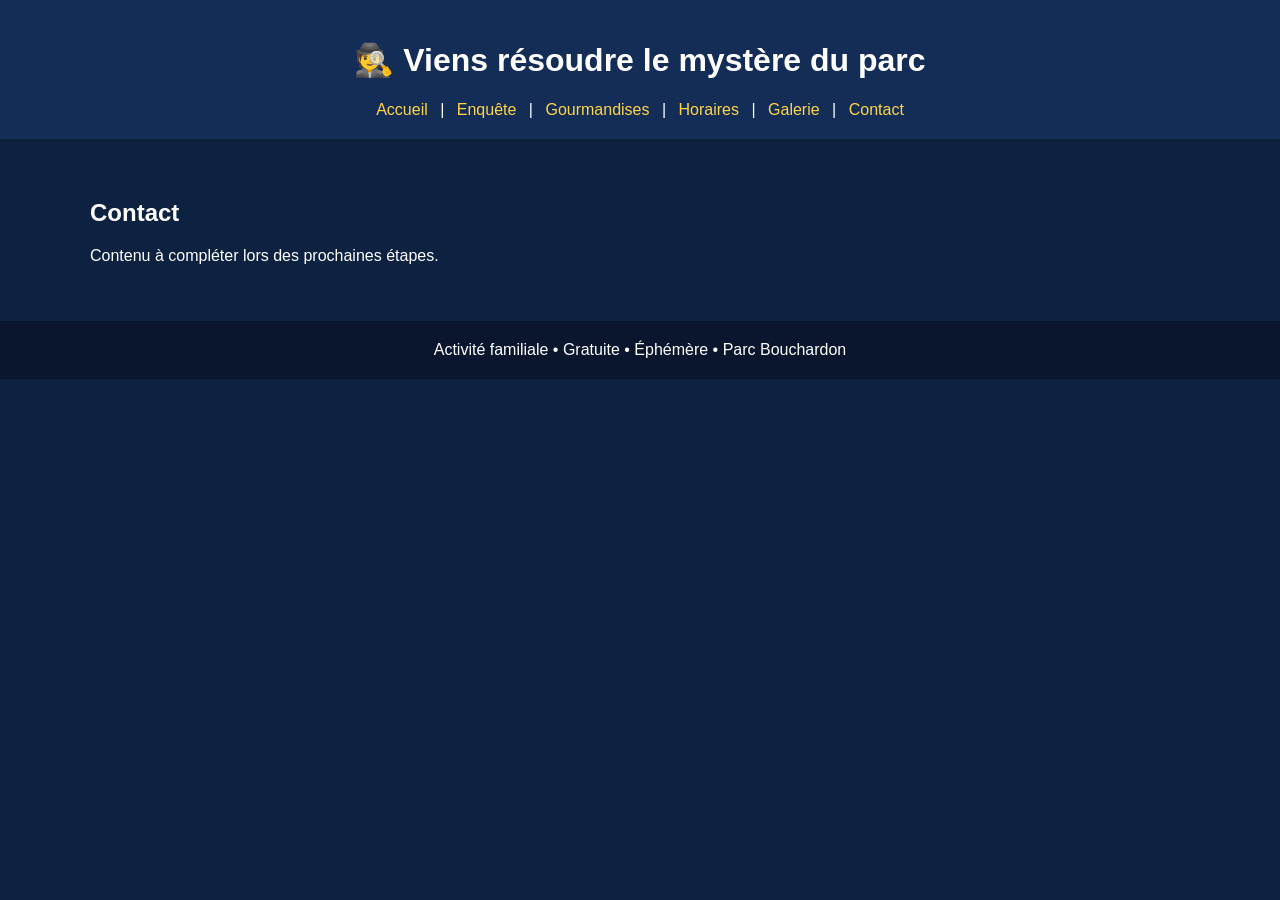
==== contact.html @ ee7d7002 "Add files via upload" ====
<!DOCTYPE html>
<html lang="fr">
<head>
<meta charset="UTF-8">
<meta name="viewport" content="width=device-width,initial-scale=1">
<title>Contact</title>
<link rel="stylesheet" href="css/style.css">
<link rel="stylesheet" href="css/responsive.css">
<link rel="stylesheet" href="css/animation.css">
</head>
<body>
<header><h1>🕵️ Viens résoudre le mystère du parc</h1><nav><a href="index.html">Accueil</a> | <a href="enquete.html">Enquête</a> | <a href="gourmandises.html">Gourmandises</a> | <a href="horaires.html">Horaires</a> | <a href="galerie.html">Galerie</a> | <a href="contact.html">Contact</a></nav></header>
<main>
<h2>Contact</h2>
<p>Contenu à compléter lors des prochaines étapes.</p>
</main>
<footer>Activité familiale • Gratuite • Éphémère • Parc Bouchardon</footer>
</body></html>
---- css/style.css ----
body{margin:0;font-family:Arial,sans-serif;background:#0d2140;color:#fff}
header{background:#132d57;padding:20px;text-align:center}
nav a{color:#ffd54a;text-decoration:none;margin:0 8px}
main{max-width:1100px;margin:auto;padding:40px}
footer{background:#09162d;padding:20px;text-align:center}
---- css/responsive.css ----
@media(max-width:768px){nav a{display:block;margin:8px 0}}
---- css/animation.css ----
h1{animation:glow 2s infinite alternate}@keyframes glow{from{text-shadow:0 0 5px #ffd54a}to{text-shadow:0 0 20px #ffd54a}}
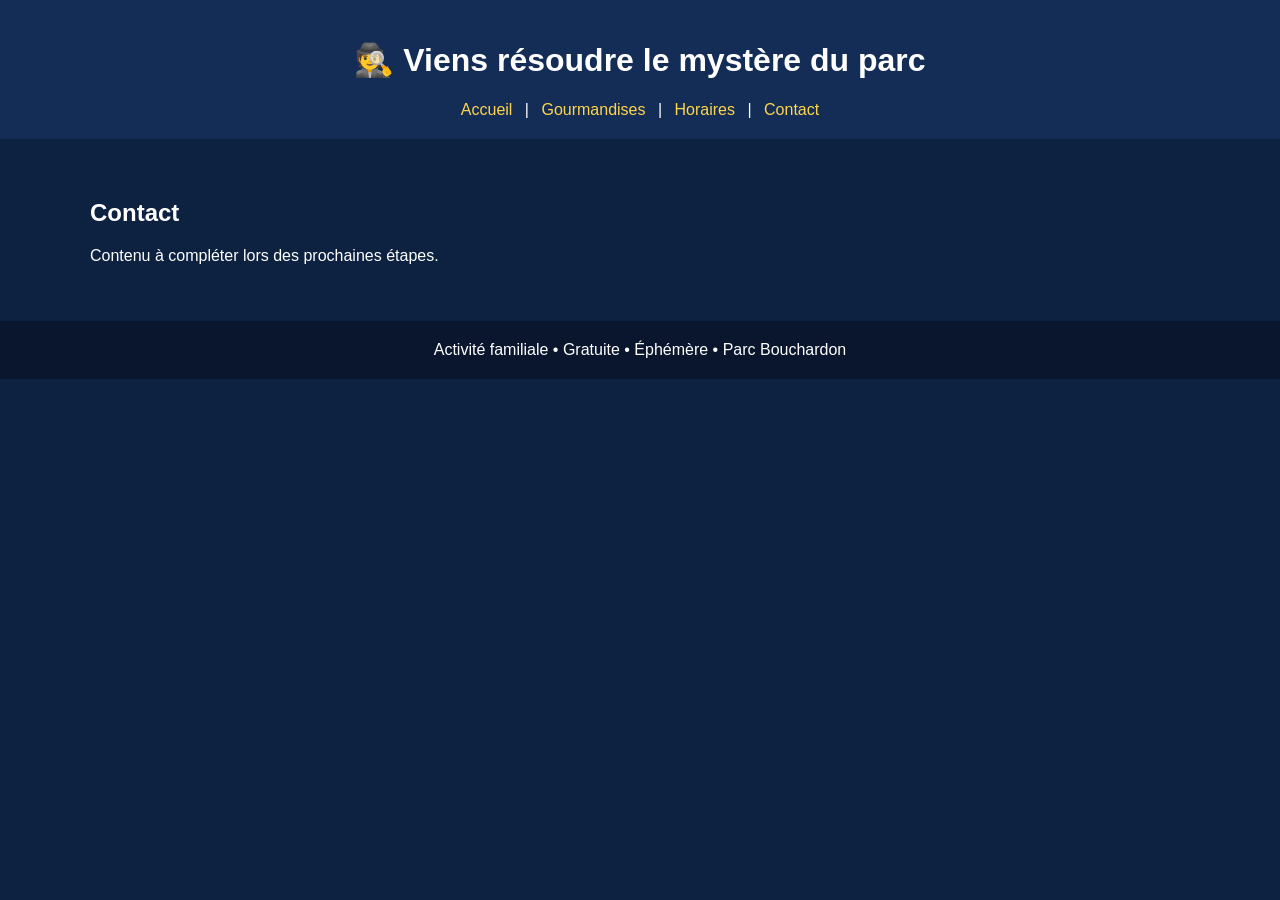
==== commit fce0704a: "Update contact.html" ====
--- a/contact.html
+++ b/contact.html
@@ -9,10 +9,10 @@
 <link rel="stylesheet" href="css/animation.css">
 </head>
 <body>
-<header><h1>🕵️ Viens résoudre le mystère du parc</h1><nav><a href="index.html">Accueil</a> | <a href="enquete.html">Enquête</a> | <a href="gourmandises.html">Gourmandises</a> | <a href="horaires.html">Horaires</a> | <a href="galerie.html">Galerie</a> | <a href="contact.html">Contact</a></nav></header>
+<header><h1>🕵️ Viens résoudre le mystère du parc</h1><nav><a href="index.html">Accueil</a> | <a href="gourmandises.html">Gourmandises</a> | <a href="horaires.html">Horaires</a> | <a href="contact.html">Contact</a></nav></header>
 <main>
 <h2>Contact</h2>
 <p>Contenu à compléter lors des prochaines étapes.</p>
 </main>
 <footer>Activité familiale • Gratuite • Éphémère • Parc Bouchardon</footer>
-</body></html>+</body></html>
--- a/css/style.css
+++ b/css/style.css
@@ -3,3 +3,18 @@
 nav a{color:#ffd54a;text-decoration:none;margin:0 8px}
 main{max-width:1100px;margin:auto;padding:40px}
 footer{background:#09162d;padding:20px;text-align:center}
+.flyer-section{
+    width:90%;
+    max-width:1200px;
+    margin:80px auto;
+    text-align:center;
+}
+
+.flyer{
+    width:100%;
+    height:auto;
+    display:block;
+    margin:auto;
+    border-radius:20px;
+    box-shadow:0 20px 50px rgba(0,0,0,.35);
+}
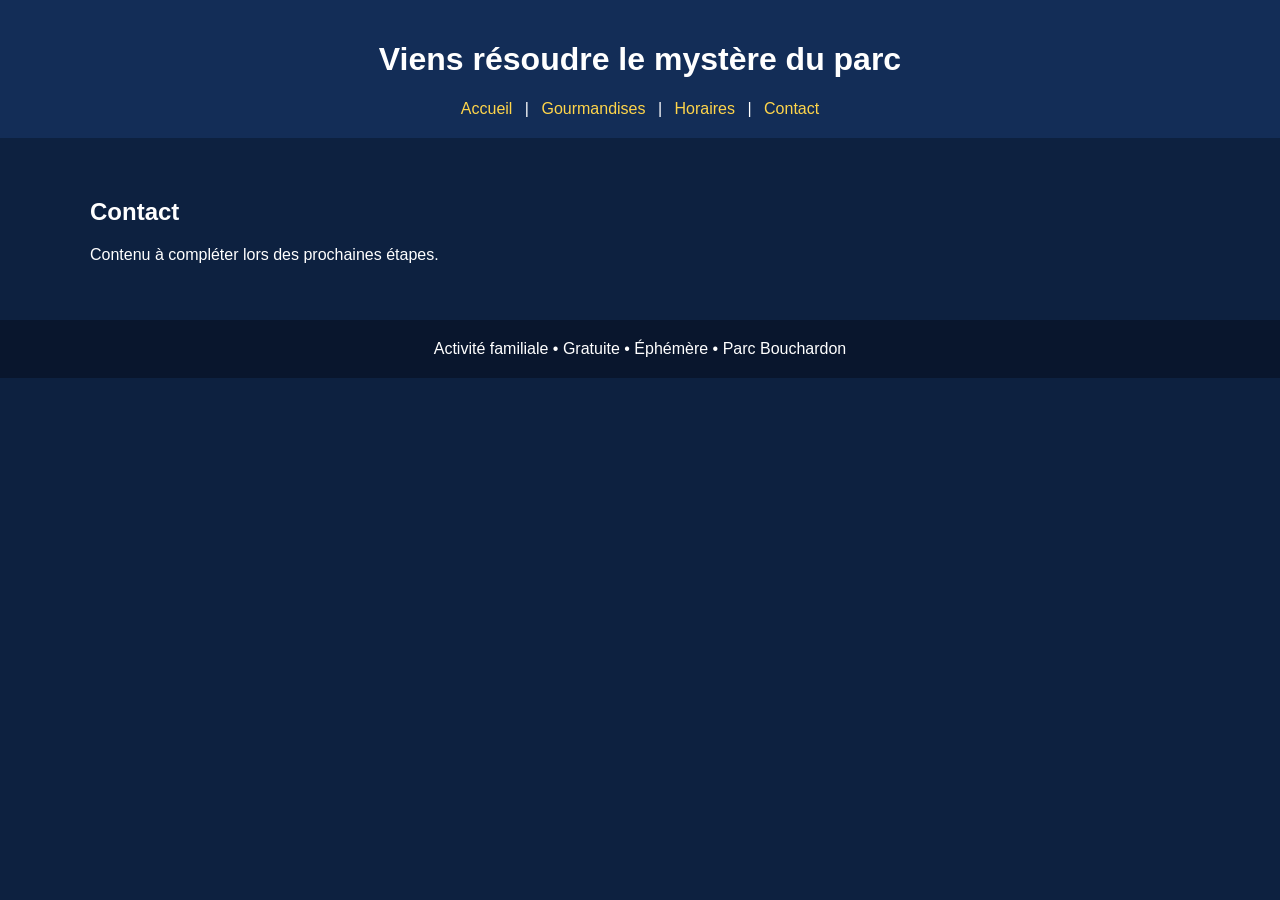
==== commit fb729f16: "Update contact.html" ====
--- a/contact.html
+++ b/contact.html
@@ -9,7 +9,7 @@
 <link rel="stylesheet" href="css/animation.css">
 </head>
 <body>
-<header><h1>🕵️ Viens résoudre le mystère du parc</h1><nav><a href="index.html">Accueil</a> | <a href="gourmandises.html">Gourmandises</a> | <a href="horaires.html">Horaires</a> | <a href="contact.html">Contact</a></nav></header>
+<header><h1>Viens résoudre le mystère du parc</h1><nav><a href="index.html">Accueil</a> | <a href="gourmandises.html">Gourmandises</a> | <a href="horaires.html">Horaires</a> | <a href="contact.html">Contact</a></nav></header>
 <main>
 <h2>Contact</h2>
 <p>Contenu à compléter lors des prochaines étapes.</p>
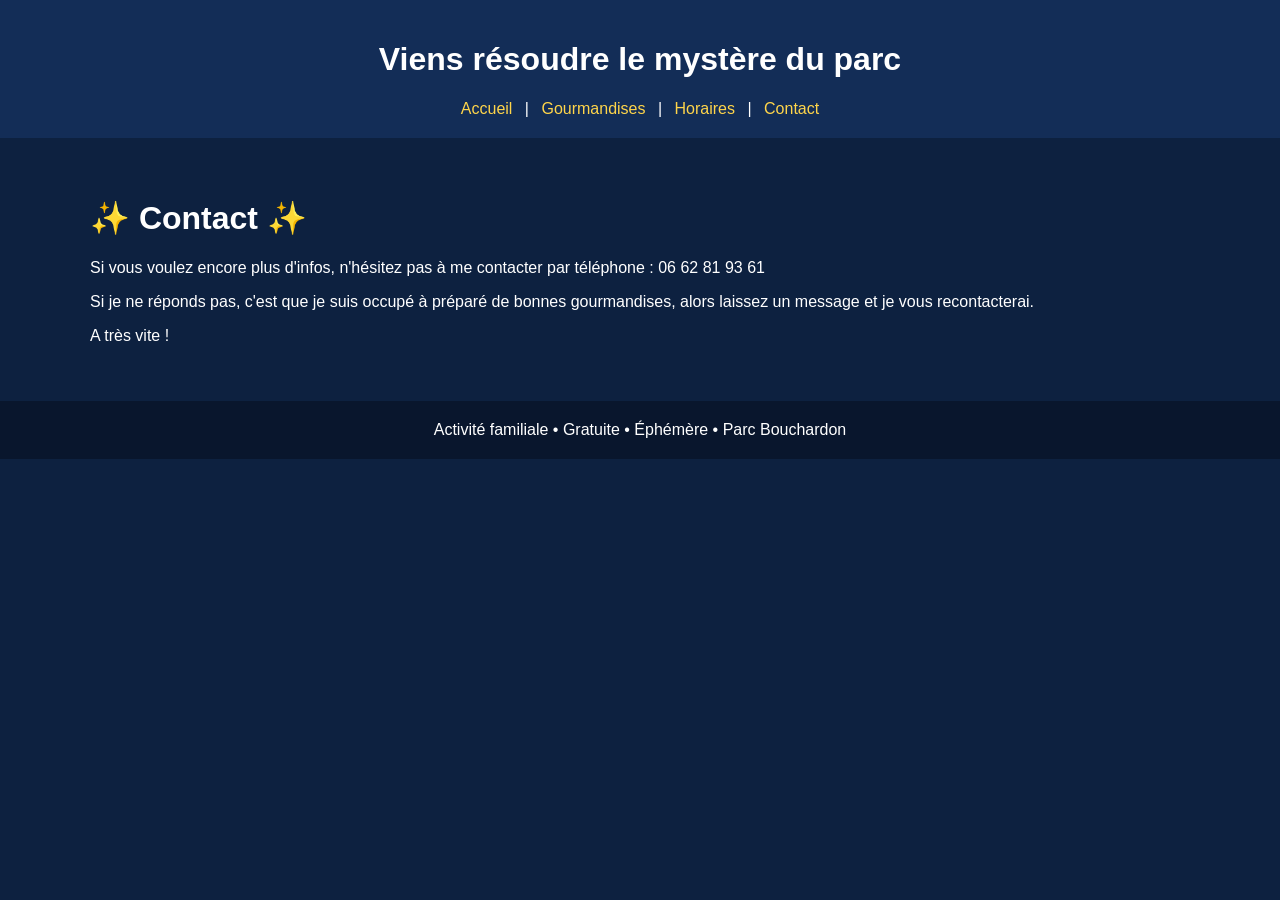
==== commit 3def4aed: "Update contact.html" ====
--- a/contact.html
+++ b/contact.html
@@ -11,8 +11,10 @@
 <body>
 <header><h1>Viens résoudre le mystère du parc</h1><nav><a href="index.html">Accueil</a> | <a href="gourmandises.html">Gourmandises</a> | <a href="horaires.html">Horaires</a> | <a href="contact.html">Contact</a></nav></header>
 <main>
-<h2>Contact</h2>
-<p>Contenu à compléter lors des prochaines étapes.</p>
+<h1>✨ Contact ✨ </h1>
+<p>Si vous voulez encore plus d'infos, n'hésitez pas à me contacter par téléphone : 06 62 81 93 61 </p>
+<p>Si je ne réponds pas, c'est que je suis occupé à préparé de bonnes gourmandises, alors laissez un message et je vous recontacterai.</p>
+<p>A très vite ! </p>
 </main>
 <footer>Activité familiale • Gratuite • Éphémère • Parc Bouchardon</footer>
 </body></html>
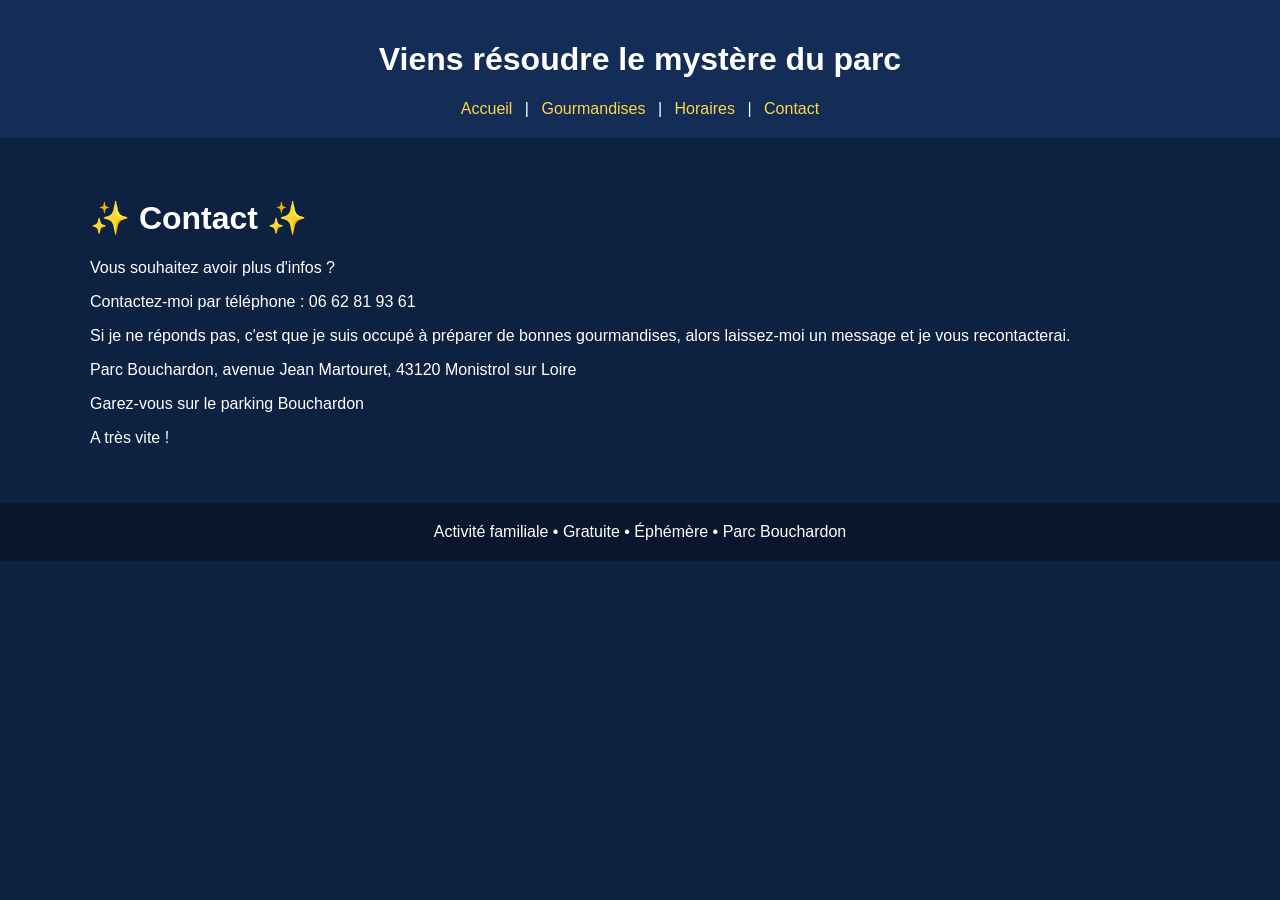
==== commit d1d39387: "Update contact.html" ====
--- a/contact.html
+++ b/contact.html
@@ -12,8 +12,11 @@
 <header><h1>Viens résoudre le mystère du parc</h1><nav><a href="index.html">Accueil</a> | <a href="gourmandises.html">Gourmandises</a> | <a href="horaires.html">Horaires</a> | <a href="contact.html">Contact</a></nav></header>
 <main>
 <h1>✨ Contact ✨ </h1>
-<p>Si vous voulez encore plus d'infos, n'hésitez pas à me contacter par téléphone : 06 62 81 93 61 </p>
-<p>Si je ne réponds pas, c'est que je suis occupé à préparé de bonnes gourmandises, alors laissez un message et je vous recontacterai.</p>
+<p>Vous souhaitez avoir plus d'infos ?</p>
+<p>Contactez-moi par téléphone : 06 62 81 93 61 </p>
+<p>Si je ne réponds pas, c'est que je suis occupé à préparer de bonnes gourmandises, alors laissez-moi un message et je vous recontacterai.</p>
+<p>Parc Bouchardon, avenue Jean Martouret, 43120 Monistrol sur Loire</p>
+<p>Garez-vous sur le parking Bouchardon</p>
 <p>A très vite ! </p>
 </main>
 <footer>Activité familiale • Gratuite • Éphémère • Parc Bouchardon</footer>
